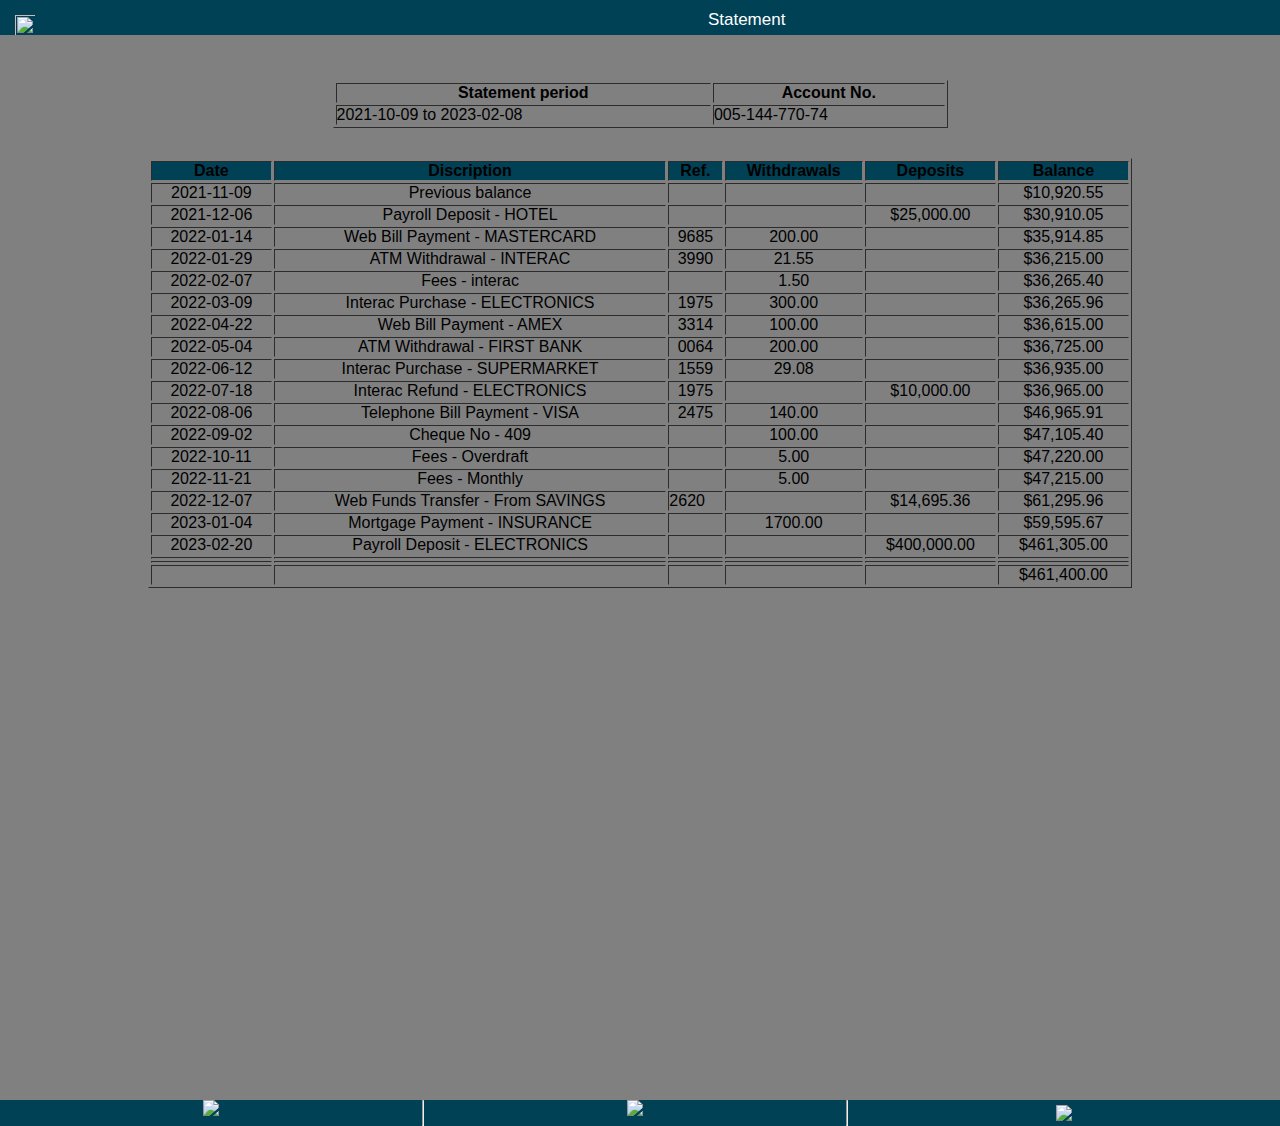
==== statement.html @ 808d3724 "Add files via upload" ====
<html lang="en">
<head>
    <meta charset="UTF-8">
    <meta http-equiv="X-UA-Compatible" content="IE=edge">
    <meta name="viewport" content="width=device-width, initial-scale=1.0">
    <title>DASHBOARD</title>
    <link rel="stylesheet" href="statement.css">
</head>
<body>
    <div class="container">
     <div class="upp">
        <div class="bacc">
            <a href="index.html"><img src="icons/icons8-back-30.png"></a>
        </div>
        <div class="titl">Statement</div>
        

     </div>
	 
	    
        <div class="main">
		
		    <table border="1" width="50%">
			  <tr>
                <th color="#004156">Statement period</th>
				<th>Account No.</th>
			</tr>
				<tr>
				<td>2021-10-09 to 2023-02-08</td>
				<td>005-144-770-74</td>
				</tr>

            </table>
			<br><br>
            <table border="1" width="80%">
              <tr bgcolor="#004156">
				<th>Date</th>
				<th>Discription</th>
				<th>Ref.</th>
				<th>Withdrawals</th>
				<th>Deposits</th>
				<th>Balance</th>
			  </tr>
				<tr bgcolor="grey"><td align="center">2021-11-09</td><td align="center">Previous balance</td><td></td><td></td><td></td><td align="center">$10,920.55</td></tr>
                <tr bgcolor="gray"><td align="center">2021-12-06</td><td align="center">Payroll Deposit - HOTEL</td><td></td><td></td><td align="center">$25,000.00</td><td align="center">$30,910.05</td></tr>
				<tr bgcolor="gray"><td align="center">2022-01-14</td><td align="center">Web Bill Payment - MASTERCARD</td><td align="center">9685</td><td align="center">200.00</td><td align="center"></td><td align="center">$35,914.85</td></tr>
				<tr bgcolor="gray"><td align="center">2022-01-29</td><td align="center">ATM Withdrawal - INTERAC</td><td align="center">3990</td><td align="center">21.55</td><td></td><td align="center">$36,215.00</td></tr>
				<tr bgcolor="gray"><td align="center">2022-02-07</td><td align="center">Fees - interac</td><td></td><td align="center">1.50</td><td align="center"></td><td align="center">$36,265.40</td></tr>
				<tr bgcolor="gray"><td align="center">2022-03-09</td><td align="center">Interac Purchase - ELECTRONICS</td><td align="center">1975</td><td align="center">300.00</td><td align="center"></td><td align="center">$36,265.96</td></tr>
				<tr bgcolor="gray"><td align="center">2022-04-22</td><td align="center">Web Bill Payment - AMEX</td><td align="center">3314</td><td align="center">100.00</td><td align="center"></td><td align="center">$36,615.00</td></tr>
				<tr bgcolor="gray"><td align="center">2022-05-04</td><td align="center">ATM Withdrawal - FIRST BANK</td><td align="center">0064</td><td align="center">200.00</td><td align="center"></td><td align="center">$36,725.00</td></tr>
				<tr bgcolor="gray"><td align="center">2022-06-12</td><td align="center">Interac Purchase - SUPERMARKET</td><td align="center">1559</td><td align="center">29.08</td><td align="center"></td><td align="center">$36,935.00</td></tr>
				<tr bgcolor="gray"><td align="center">2022-07-18</td><td align="center">Interac Refund - ELECTRONICS</td><td align="center">1975</td><td></td><td align="center">$10,000.00</td><td align="center">$36,965.00</td></tr>
				<tr bgcolor="gray"><td align="center">2022-08-06</td><td align="center">Telephone Bill Payment - VISA</td><td align="center">2475</td><td align="center">140.00</td><td align="center"></td><td align="center">$46,965.91</td></tr>
				<tr bgcolor="gray"><td align="center">2022-09-02</td><td align="center">Cheque No - 409 </td><td></td><td align="center">100.00</td><td></td><td align="center">$47,105.40</td></tr>
				<tr bgcolor="gray"><td align="center">2022-10-11</td><td align="center">Fees - Overdraft</td><td></td><td align="center">5.00</td><td></td><td align="center">$47,220.00</td></tr>
				<tr bgcolor="gray"><td align="center">2022-11-21</td><td align="center">Fees - Monthly</td><td></td><td align="center">5.00</td><td></td><td align="center">$47,215.00</td></tr>
				<tr bgcolor="gray"><td align="center">2022-12-07</td><td align="center">Web Funds Transfer - From SAVINGS</td><td>2620</td><td></td><td align="center">$14,695.36</td><td align="center">$61,295.96</td></tr>
				<tr bgcolor="gray"><td align="center">2023-01-04</td><td align="center">Mortgage Payment - INSURANCE</td><td></td><td align="center">1700.00</td><td></td><td align="center">$59,595.67</td></tr>
				<tr bgcolor="gray"><td align="center">2023-02-20</td><td align="center">Payroll Deposit - ELECTRONICS</td><td></td><td></td><td align="center">$400,000.00</td><td align="center">$461,305.00</td></tr>
				<tr bgcolor="gray"><td align="center"></td><td align="center"></td><td></td><td align="center"></td><td></td><td align="center"></td></tr>
				<tr bgcolor="gray"><td align="center"></td><td align="center"></td><td></td><td align="center"></td><td></td><td align="center"></td></tr>
				<tr bgcolor="gray"><td align="center"></td><td align="center"></td><td></td><td align="center"></td><td></td><td align="center">$461,400.00</td></tr>

            </table>            
            
        </div>     
        <div class="bottom">
            <a href="acc.html"><img src=".\icons/dashboard.png"></a>
        <hr>
            <a href="index.html"><img src=".\icons/checks.png"></a>
        <hr>
            <a href="transfer.html"><img class="pm" src=".\icons/payments.png"></a>
        </div>

    </div>
    
</body>
</html>
---- statement.css ----
* {
    margin: 0px;
    padding: 0px;
    box-sizing: border-box;
}

body {
    min-height: 100vh;
    background-color: gray;
    font-size: 13px;
    font-family: Verdana, Geneva, Tahoma, sans-serif;
}

.container {
    display: flex;
    flex-direction: column;
    width: 100%;
}


.bottom {
    display: flex;
    justify-content: space-evenly;
    background-color: #004156;
	width: 100%;
	margin-top:10px;
}

.pm {
    padding: 5px;
}




.upp {
    display: flex;
    width: 100%;
    position: fixed;
    z-index: 3;
    color: white;
    background-color: #004156;
}

.bacc{
    width: 20%;
}

.bacc img{
    height: 35px;
    padding: 15px  0px 0px 15px;
}

.titl {
    font-size: 17px;
   display: flex;
   flex-direction: column;
   align-items: center;
   width: 100%;
   padding-top: 10px;

}


.upp .menu {
    display: none;
}

.upp ul li:hover{
    background-color: #005f7d;

}

.upp ul a{
    text-decoration: none;
    color: white;
    display: block;
    font-size: 14px;
    padding:20px;
    
    
}

.upp ul li{
    
    padding-bottom: 15px;
}

.upp ul{
    list-style: none;
    overflow: hidden;
    color: white;
    background-color: #000000;
    padding:0;
    margin: 0;

}

.upp .nvar {
    clear: both;
    max-height: 0;
    transition:max-height .2s ease-out
}

.upp .menu:checked ~ .nvar {
    max-height: 640px;
    
}

.upp .check {
    padding: 28px 20px;
    position: relative;
    float: left;
    cursor: pointer;
}

.upp .check .nav{
    background: white;
    display: block;
    height: 2px;
    width: 24px;
    position: relative;
    transition: background .2s ease-out;
}

.upp .check .nav:before{
    background: white;
    content: "";
    display: block;
    height: 100%;
    width: 100%;
    position: absolute;
    top: 5px;
    transition: all .2s ease-out;
}

.upp .check .nav::after{
    background: white;
    content: "";
    display: block;
    height: 100%;
    width: 100%;
    position: absolute;
    top: -5px;
    transition: all .2s ease-out;
}

.upp .menu:checked ~ .check .nav{
    background: transparent;
}

.upp .menu:checked ~ .check .nav:before{
    transform: rotate(-45deg);
    top:0;
}

.upp .menu:checked ~ .check .nav:after{
    transform: rotate(45deg);
    top: 0;
}

.main {
    margin-top: 55px;
    height: 115vh;
    padding: 25px;
    width: 100%;
    display: flex;
    flex-direction: column;
    align-items: center;

}

.main table{
    color: black
}
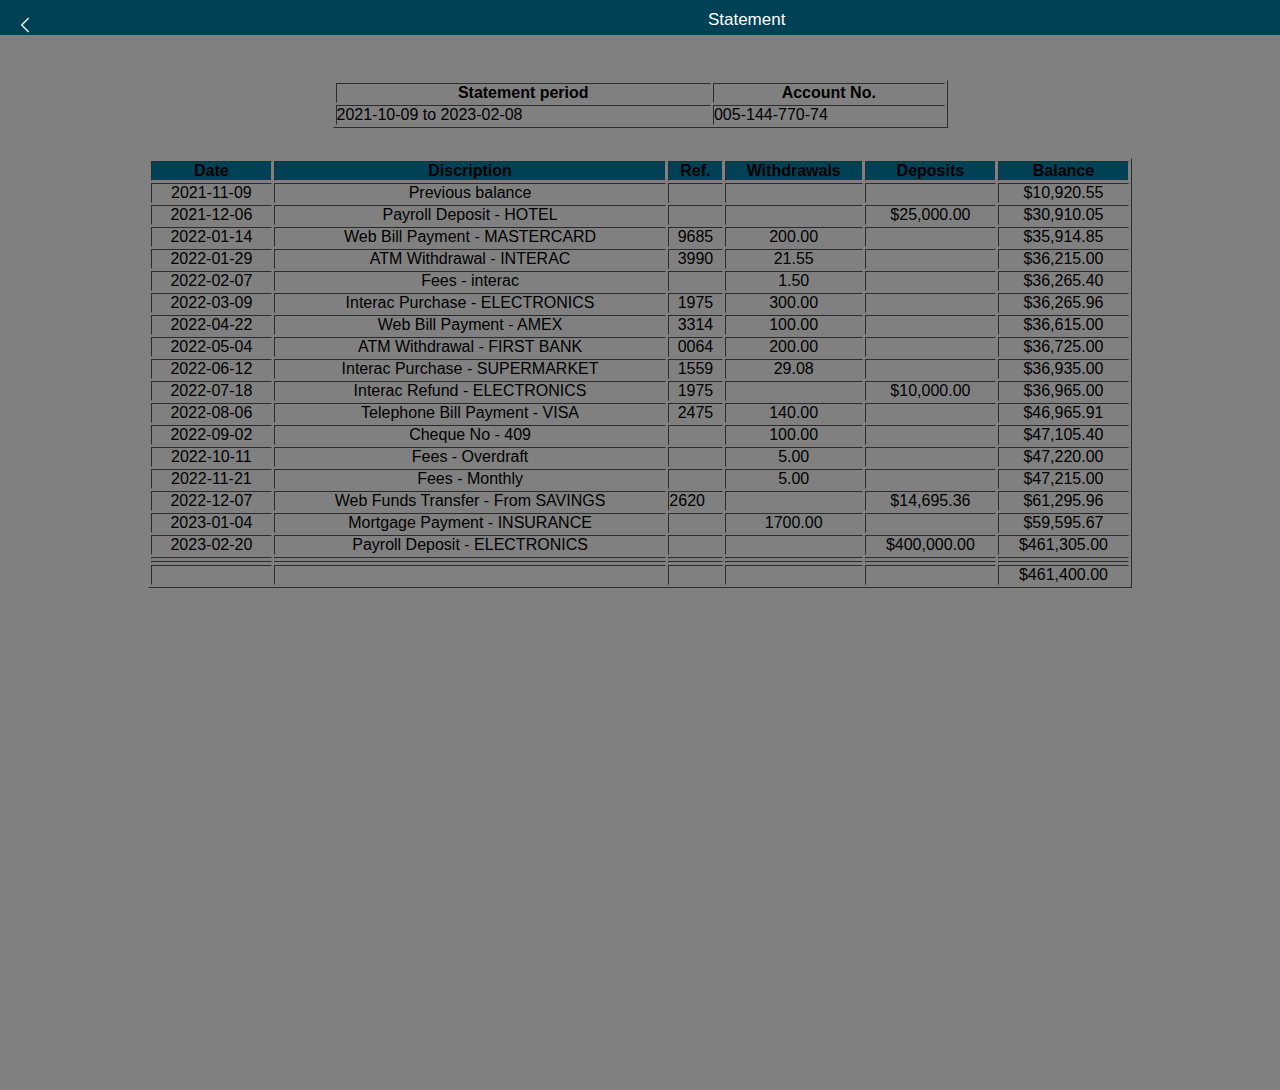
==== commit 4a891509: "Update statement.html" ====
--- a/statement.html
+++ b/statement.html
@@ -65,15 +65,9 @@
             </table>            
             
         </div>     
-        <div class="bottom">
-            <a href="acc.html"><img src=".\icons/dashboard.png"></a>
-        <hr>
-            <a href="index.html"><img src=".\icons/checks.png"></a>
-        <hr>
-            <a href="transfer.html"><img class="pm" src=".\icons/payments.png"></a>
-        </div>
+      
 
     </div>
     
 </body>
-</html>+</html>
